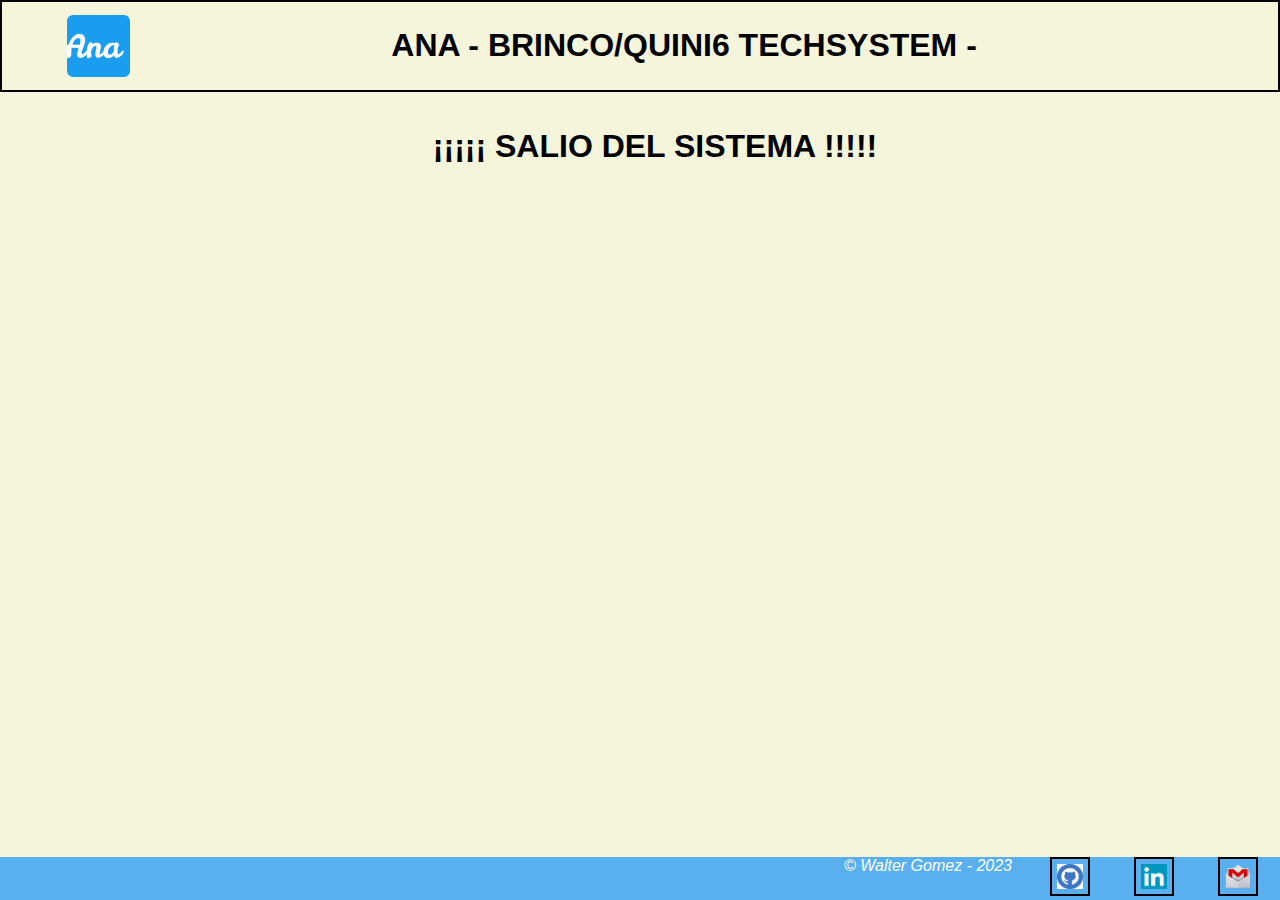
==== salir.html @ 50198913 "Add files via upload" ====
<!DOCTYPE html>
<html>
  <head>
    <meta charset="UTF-8">
    <meta http-equiv="X-UA-Compatible" content="IE=edge">
    <meta name="viewport" content="width=device-width, initial-scale=1.0">
    <link rel="icon" href="/img/favicon-32x32.png">
    <title>Ana- salio del sistema</title>
    <link rel="stylesheet" type="text/css" href="/css/style.css">
    <link rel="stylesheet" href="https://cdn.jsdelivr.net/npm/bootstrap-icons@1.10.3/font/bootstrap-icons.css">
  </head>
  <body>
    <header id="header">
      <a href="" target="_blank"><img src="/img/android-chrome-225x225.png" class="logo" alt="logo__Ana" id="header_logo"></a>
      <h1>Ana - Brinco/Quini6 TechSystem - </h1>
      <br><br>
      <div class="botones">     
       
    </div>
  </header>
  <main>
      <div class="container">
        <div >
              <h1 >¡¡¡¡¡  SALIO DEL SISTEMA !!!!!</h1>
        </div>       
      </div>
     
  </main>
  <footer>
    <div class="redes">
      <span class="copyrigth">&#169; Walter Gomez - 2023</span>    
      <a href="https://github.com/login" target="_blank"><img class="imgRedes" src="img/Github.png" alt="Github"></a>
      <a href="https://ar.linkedin.com/" target="_blank"><img class="imgRedes" src="img/Linkedin.png" alt="Linkedin"></a>
      <a href="mailto:waltergomez75@gmail.com" target="_blank"><img class="imgRedes" src="img/gmail.png" alt="Gmail"></a>
     </div>

  </footer>
  </body>
</html>
---- css/style.css ----
html {
  max-width: 100%;
  min-height: 100%;
  position: relative;
}
  
body {
    margin: 0;
    margin-bottom: 40px;
    font-family: Arial, sans-serif;
    text-align: center;
    background-color:beige;
    
  }
canvas {
    margin: 0;
    border: 2px solid rgb(43, 41, 39);
    background-color:  rgba(65, 243, 243, 0.5);
}
  
  input {
    font-size: 18px;
    padding: 10px;
    margin-bottom: 20px;
    size: "5px";
    
  }

  p{
    font-size: 20px;
  }
  #numeros{
    font-size: 22px;
  }
  #numero{
    font-size: 22px;
  }
  #num{
    font-size: 22px;
  }
  button {
    font-size: 18px;
    padding: 10px 20px;
    background-color: lightblue;
    border: none;
    border-radius: 5px;
    cursor:pointer;
  }   

  .numeros{
    background-color: aqua;
    color:black;
    font-size: 18px;
  }

  

  .result{
    background-color: aqua;
    color:black;
    font-size: 18px; 
  }
 

  #header {    
    border: 2px solid black;
    color: black;
    display: flex;
    justify-content: space-around;
    text-transform: uppercase;
    align-items: center;
    padding: 4px;
}

.header, a {
    border-style: none;
    cursor: pointer;    
  }

.header, img {
    max-width: 30%;
}

.logo{
    margin: -20px;
    margin-left: 2px;
    float: left;
    padding: 0;
   
}

.logo:hover{
    -webkit-transform: scale(1.1);
    -moz-transform: scale(1.1);
    -o-transform: scale(1.1);
    -ms-transform: scale(1.1);
    transform: scale(1.1)
}

div.container {
  width: 100%; 
  display:flex;
  align-items: center;
  justify-content: center;
  padding: 15pX;
  
}

/*desarrollo de los botones de la paginas*/
.acciones {
  display: flex;
  flex-direction: column;
  justify-content: space-between;
  margin: 10px 16px;
}

.botones {
  display: flex;
  justify-content: space-evenly;
}

.botones button {
  margin: 10px 15px;
  padding: 10px;
  background-color: rgba(19, 126, 233, 0.681);
  font-size: 15px;
  border: none;
  color: white;
  text-transform: uppercase;
  letter-spacing: 1px;
  border-radius: 15px;
}
.container.botones.quini {

  margin-left: 40px;
}

.nuevo-sorteo:hover,
.menu:hover {
  background-color: rgba(25, 117, 238, 0.485);
}

.nuevo-sorteo:active {
  background-color: orange;
}

.menu:active {
  background-color:  orange;
}

.salida:active {
  background-color: rgb(200, 0, 0);
  list-style: none;
  cursor: pointer;
}

.salida {
  list-style: none;
  cursor: pointer;
}

.salida:hover {
  background-color: rgba(235, 15, 15, 0.2);
  color: red;
}

/* desarrollo de footer*/
footer {
  position: absolute;
  /*position: fixed;*/  
  width: 100%; 
  bottom: 0;
  margin: auto;
  background-color: rgba(17, 143, 247, 0.681);
  font-style: italic;
  color: rgb(255, 255, 255);
  text-align: center;

}

.redes{
  display:flex;
  justify-content: flex-end;
}

.copyrigth {
  margin-right: 16px;
}

.imgRedes{
  border: 2px solid black;
  color: black;
  justify-content: space-around;
  align-items: center;
  padding: 5px 5px;
}

.imgRedes:hover {
  -webkit-transform: scale(1.1);
  -moz-transform: scale(1.1);
  -o-transform: scale(1.1);
  -ms-transform: scale(1.1);
  transform: scale(1.1)
}

.redes span {
  border-style: none;
  margin: 6 6px;
}

.redes img {
  width: 70px ;
}
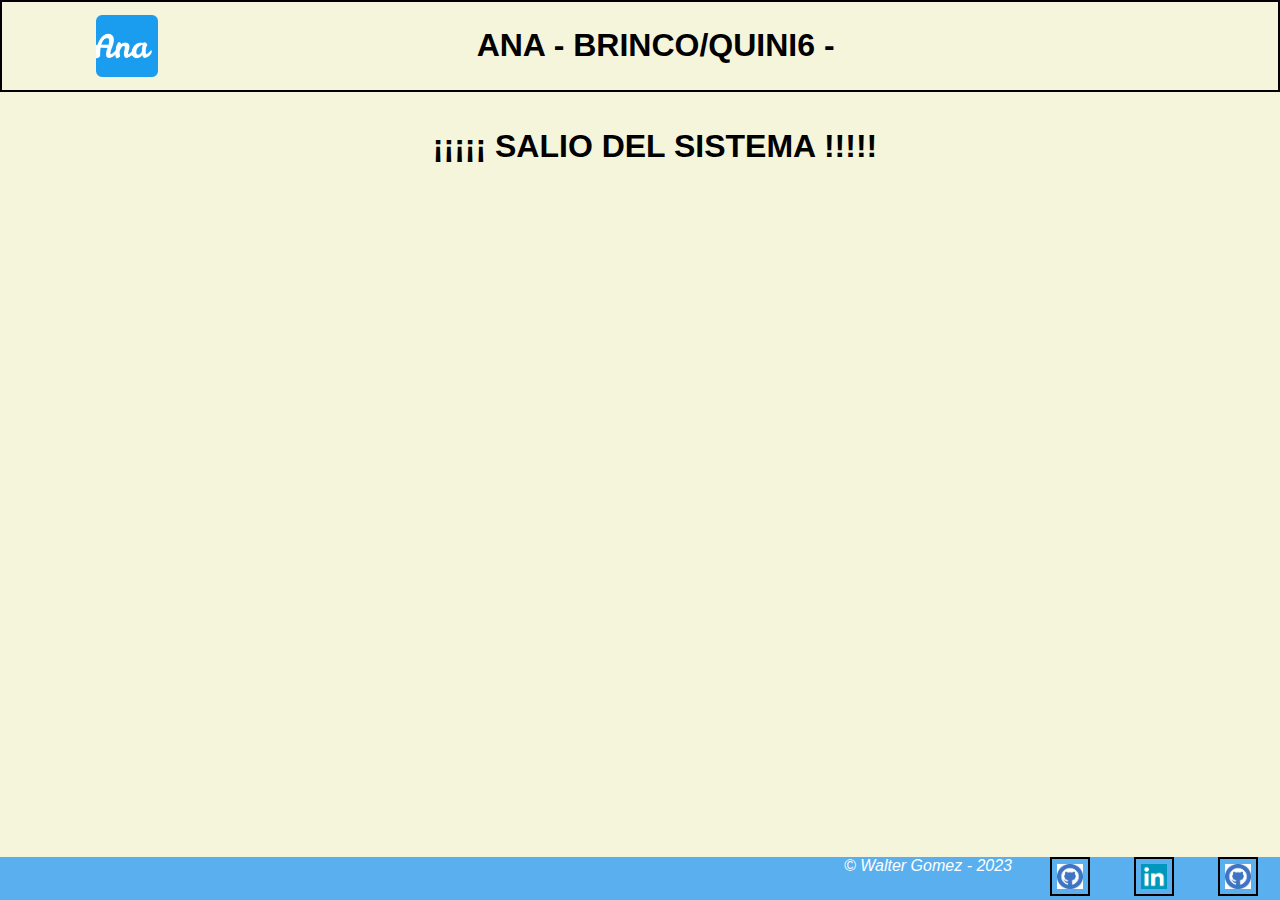
==== commit 80276641: "mejora en los link y redireccionamientos" ====
--- a/salir.html
+++ b/salir.html
@@ -1,5 +1,5 @@
 <!DOCTYPE html>
-<html>
+<html lang="es">
   <head>
     <meta charset="UTF-8">
     <meta http-equiv="X-UA-Compatible" content="IE=edge">
@@ -7,12 +7,12 @@
     <link rel="icon" href="/img/favicon-32x32.png">
     <title>Ana- salio del sistema</title>
     <link rel="stylesheet" type="text/css" href="/css/style.css">
-    <link rel="stylesheet" href="https://cdn.jsdelivr.net/npm/bootstrap-icons@1.10.3/font/bootstrap-icons.css">
+    <!--<link rel="stylesheet" href="https://cdn.jsdelivr.net/npm/bootstrap-icons@1.10.3/font/bootstrap-icons.css">-->
   </head>
   <body>
     <header id="header">
-      <a href="" target="_blank"><img src="/img/android-chrome-225x225.png" class="logo" alt="logo__Ana" id="header_logo"></a>
-      <h1>Ana - Brinco/Quini6 TechSystem - </h1>
+      <a class = "menu" ><img src="/img/android-chrome-225x225.png" class="logo" alt="logo__Ana" id="header_logo"></a>
+      <h1>Ana - Brinco/Quini6 - </h1>
       <br><br>
       <div class="botones">     
        
@@ -29,11 +29,11 @@
   <footer>
     <div class="redes">
       <span class="copyrigth">&#169; Walter Gomez - 2023</span>    
-      <a href="https://github.com/login" target="_blank"><img class="imgRedes" src="img/Github.png" alt="Github"></a>
-      <a href="https://ar.linkedin.com/" target="_blank"><img class="imgRedes" src="img/Linkedin.png" alt="Linkedin"></a>
-      <a href="mailto:waltergomez75@gmail.com" target="_blank"><img class="imgRedes" src="img/gmail.png" alt="Gmail"></a>
+      <a href="https://github.com/login" target="_blank"><img class="imgRedes" src="/img/Github.png" alt="Github"></a>
+      <a href="https://ar.linkedin.com/" target="_blank"><img class="imgRedes" src="/img/Linkedin.png" alt="Linkedin"></a>
+      <a href="mailto:waltergomez75@gmail.com" target="_blank"><img class="imgRedes" src="/img/Github.png" alt="Gmail"></a>
      </div>
-
   </footer>
+  <script src="/js/javascript.js"></script>
   </body>
 </html>
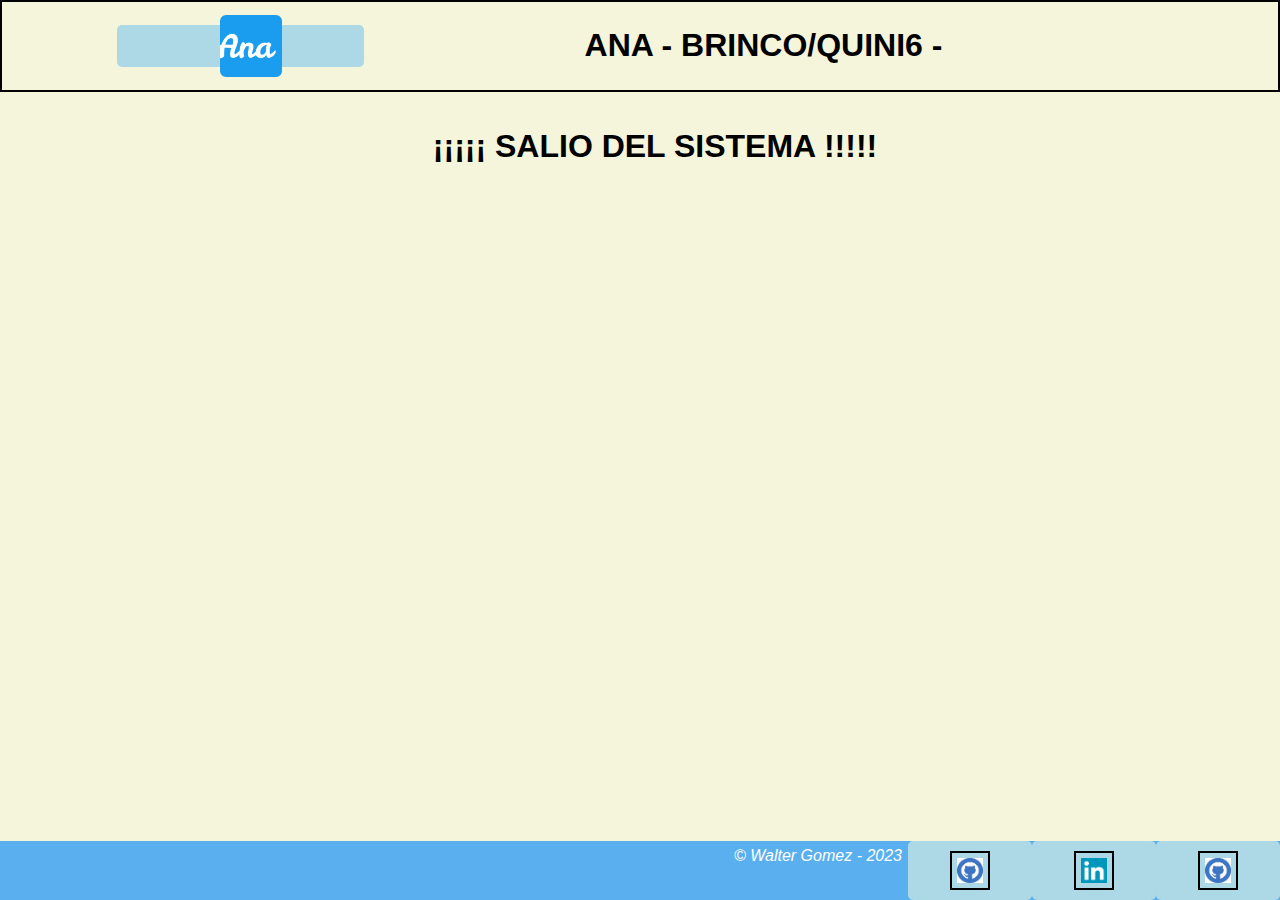
==== commit 4352d7a4: "arreglo de visualizaciones" ====
--- a/salir.html
+++ b/salir.html
@@ -11,10 +11,10 @@
   </head>
   <body>
     <header id="header">
-      <a class = "menu" ><img src="/img/android-chrome-225x225.png" class="logo" alt="logo__Ana" id="header_logo"></a>
+      <a class = "menu"  href="index.html"><img src="/img/android-chrome-225x225.png" class="logo" alt="logo__Ana" id="header_logo"></a>
       <h1>Ana - Brinco/Quini6 - </h1>
       <br><br>
-      <div class="botones">     
+      
        
     </div>
   </header>
--- a/css/style.css
+++ b/css/style.css
@@ -1,6 +1,6 @@
 html {
-  max-width: 100%;
-  min-height: 100%;
+  width: 100%;
+  height: 100%;
   position: relative;
 }
   
@@ -11,58 +11,70 @@
     text-align: center;
     background-color:beige;
     
-  }
+}
+
 canvas {
     margin: 0;
     border: 2px solid rgb(43, 41, 39);
     background-color:  rgba(65, 243, 243, 0.5);
 }
   
-  input {
+input {
     font-size: 18px;
     padding: 10px;
     margin-bottom: 20px;
-    size: "5px";
+    /*size: "5px";*/
     
-  }
-
-  p{
+}
+
+p{
     font-size: 20px;
-  }
-  #numeros{
+}
+
+#numeros{
+  font-size: 22px;
+}
+#numero{
+  font-size: 22px;
+}
+#num{
     font-size: 22px;
-  }
-  #numero{
-    font-size: 22px;
-  }
-  #num{
-    font-size: 22px;
-  }
-  button {
+}
+
+a {
+    font-size: 18px;
+    padding: 10px 20px;
+    background-color: lightblue;
+    border: none;
+    text-decoration: none;
+    border-radius: 5px;
+    cursor:pointer;
+    display: flex;
+    justify-content: space-evenly;
+}
+
+button {
     font-size: 18px;
     padding: 10px 20px;
     background-color: lightblue;
     border: none;
     border-radius: 5px;
     cursor:pointer;
-  }   
-
-  .numeros{
+}   
+
+.numeros{
     background-color: aqua;
     color:black;
     font-size: 18px;
-  }
-
-  
-
-  .result{
+}  
+
+.result{
     background-color: aqua;
     color:black;
     font-size: 18px; 
-  }
- 
-
-  #header {    
+} 
+
+#header {    
     border: 2px solid black;
     color: black;
     display: flex;
@@ -75,7 +87,7 @@
 .header, a {
     border-style: none;
     cursor: pointer;    
-  }
+}
 
 .header, img {
     max-width: 30%;
@@ -85,8 +97,7 @@
     margin: -20px;
     margin-left: 2px;
     float: left;
-    padding: 0;
-   
+    padding: 0;   
 }
 
 .logo:hover{
@@ -130,7 +141,7 @@
   letter-spacing: 1px;
   border-radius: 15px;
 }
-.container.botones.quini {
+.botones.quini {
 
   margin-left: 40px;
 }
@@ -205,7 +216,7 @@
 
 .redes span {
   border-style: none;
-  margin: 6 6px;
+  margin: 6px 6px;
 }
 
 .redes img {
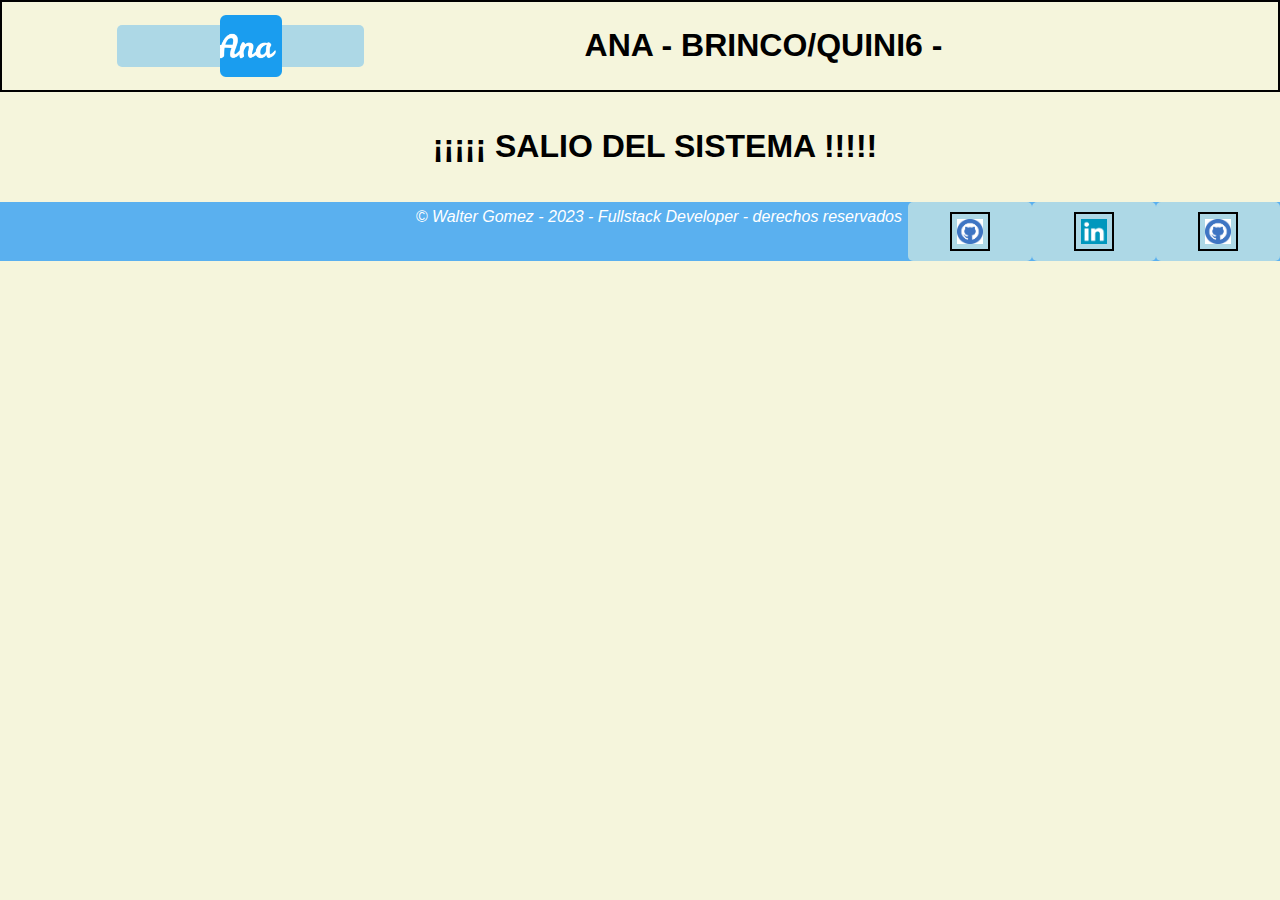
==== commit cd3482ee: "mejora en el footer" ====
--- a/salir.html
+++ b/salir.html
@@ -11,7 +11,7 @@
   </head>
   <body>
     <header id="header">
-      <a class = "menu"  href="index.html"><img src="/img/android-chrome-225x225.png" class="logo" alt="logo__Ana" id="header_logo"></a>
+      <a class = "menu__salir"  href="index.html"><img src="/img/android-chrome-225x225.png" class="logo" alt="logo__Ana" id="header_logo"></a>
       <h1>Ana - Brinco/Quini6 - </h1>
       <br><br>
       
@@ -28,7 +28,7 @@
   </main>
   <footer>
     <div class="redes">
-      <span class="copyrigth">&#169; Walter Gomez - 2023</span>    
+      <span class="footer-text">&#169; Walter Gomez - 2023 - Fullstack Developer - derechos reservados</span>
       <a href="https://github.com/login" target="_blank"><img class="imgRedes" src="/img/Github.png" alt="Github"></a>
       <a href="https://ar.linkedin.com/" target="_blank"><img class="imgRedes" src="/img/Linkedin.png" alt="Linkedin"></a>
       <a href="mailto:waltergomez75@gmail.com" target="_blank"><img class="imgRedes" src="/img/Github.png" alt="Gmail"></a>
--- a/css/style.css
+++ b/css/style.css
@@ -180,8 +180,7 @@
   position: absolute;
   /*position: fixed;*/  
   width: 100%; 
-  bottom: 0;
-  margin: auto;
+  /*bottom: 0;*/
   background-color: rgba(17, 143, 247, 0.681);
   font-style: italic;
   color: rgb(255, 255, 255);
@@ -189,15 +188,15 @@
 
 }
 
+.footer-text {
+  display:flex;
+  justify-content: flex-start; 
+  /*margin-right: 16px;*/
+}
 .redes{
   display:flex;
   justify-content: flex-end;
 }
-
-.copyrigth {
-  margin-right: 16px;
-}
-
 .imgRedes{
   border: 2px solid black;
   color: black;
